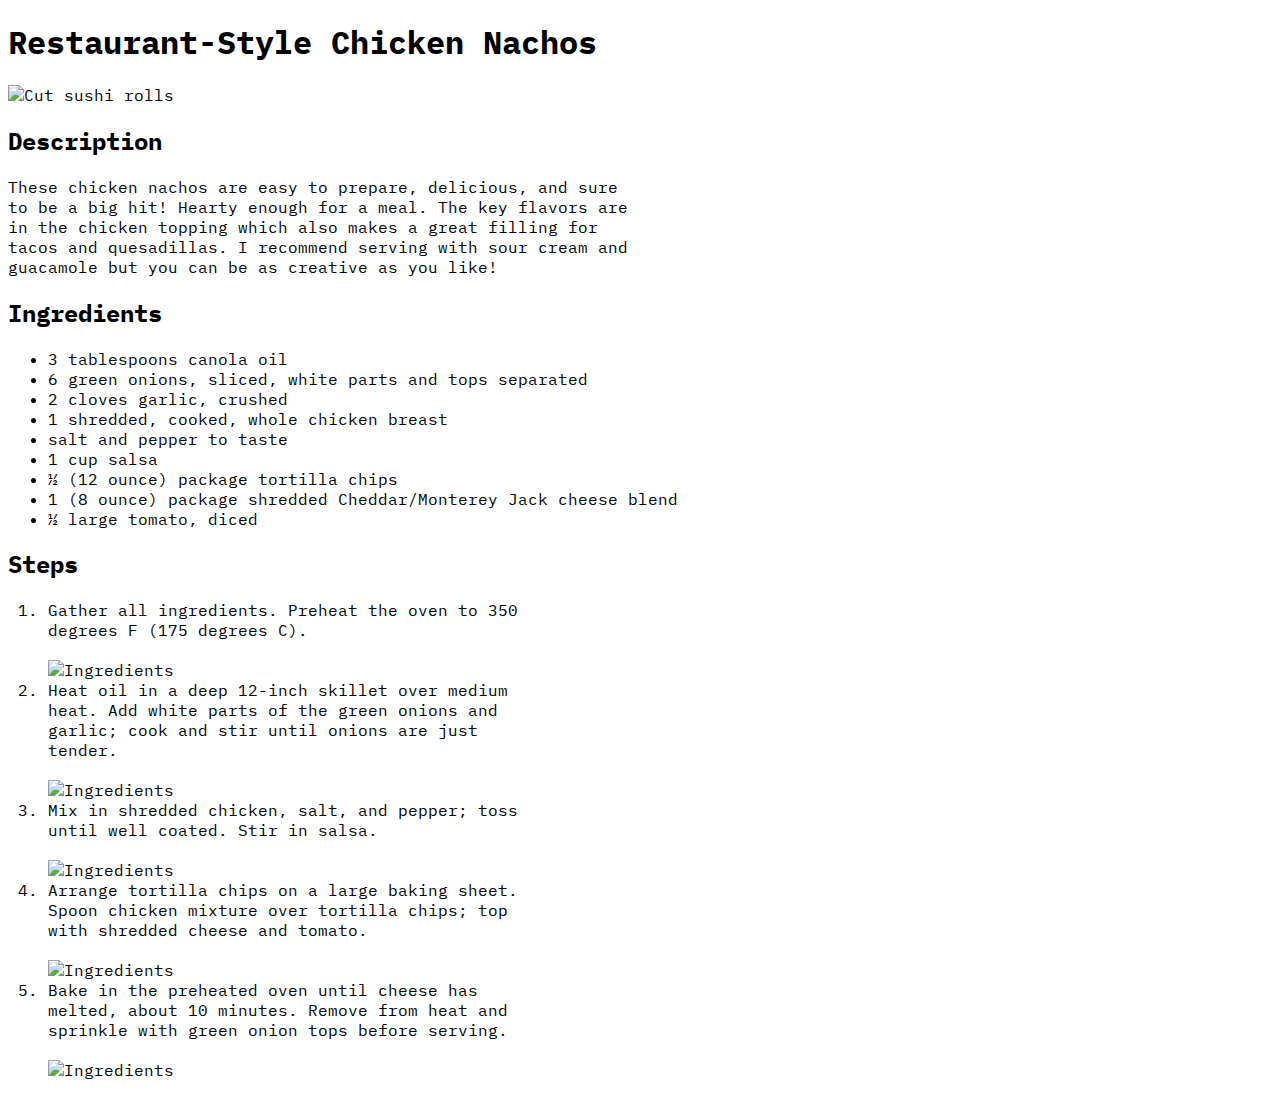
==== recipes/nachos.html @ 0ea00fd4 "Create main page with recipe links and their individual recipe pages" ====
<!DOCTYPE html>
<html lang="en">
<head>
    <meta charset="UTF-8">
    <meta name="viewport" content="width=device-width, initial-scale=1.0">
    <title>Nachos</title>
    <link href="https://fonts.googleapis.com/css2?family=IBM+Plex+Mono&display=swap" rel="stylesheet">
</head>
<body style="font-family: 'IBM Plex Mono', monospace;">
    <h1>Restaurant-Style Chicken Nachos</h1>
    <img src="https://s3.ppllstatics.com/diariovasco/www/multimedia/202005/23/media/cortadas/nachos-RUWHVYtsYIl4QtfwpAuUoKJ-1248x770@Diario%20Vasco.jpg" alt="Cut sushi rolls" height="500px" width="750px">
    <h2>Description</h2>
    <p style="width: 50%;">
        These chicken nachos are easy to prepare, delicious, 
        and sure to be a big hit! Hearty enough for a meal. 
        The key flavors are in the chicken topping which 
        also makes a great filling for tacos and quesadillas. 
        I recommend serving with sour cream and guacamole 
        but you can be as creative as you like!
    </p>
    <h2>Ingredients</h2>
    <ul>
        <li>3 tablespoons canola oil</li>
        <li>6 green onions, sliced, white parts and tops separated</li>
        <li>2 cloves garlic, crushed</li>
        <li>1 shredded, cooked, whole chicken breast</li>
        <li>salt and pepper to taste</li>
        <li>1 cup salsa</li>
        <li>½ (12 ounce) package tortilla chips</li>
        <li>1 (8 ounce) package shredded Cheddar/Monterey Jack cheese blend</li>
        <li>½ large tomato, diced</li>
    </ul>
    <h2>Steps</h2>
    <ol style="width: 40%;">
        <li>Gather all ingredients. Preheat the oven to 350 degrees F (175 degrees C).</li>
        <br>
        <img src="https://www.allrecipes.com/thmb/M0FpMyezjZbwOW5X1jViS94moxw=/750x0/filters:no_upscale():max_bytes(150000):strip_icc():format(webp)/26924-restuarant-style-nachos-dmfs-4x3-step01-1356-1496-8d0a314f71a04668b436a1e1396bf2b1.jpg" alt="Ingredients" height="400px" width="500px">
        <li>Heat oil in a deep 12-inch skillet over medium heat. Add white parts of the green onions and garlic; cook and stir until onions are just tender.</li>
        <br>
        <img src="https://www.allrecipes.com/thmb/MlKgUNshfqsIgJqOL4Iqhf9GhTA=/750x0/filters:no_upscale():max_bytes(150000):strip_icc():format(webp)/26924-restuarant-style-nachos-dmfs-4x3-step02-1356-1499-4f5e6935a75f4a5183fcaa6f48c402b7.jpg" alt="Ingredients" height="400px" width="500px">
        <li>Mix in shredded chicken, salt, and pepper; toss until well coated. Stir in salsa.</li>
        <br>
        <img src="https://www.allrecipes.com/thmb/PyeYWYEBjSdqBad5DzJLyRdzSGQ=/750x0/filters:no_upscale():max_bytes(150000):strip_icc():format(webp)/26924-restuarant-style-nachos-dmfs-4x3-step04-1356-1503-3a40063401884e12bb2d1801fec58957.jpg" alt="Ingredients" height="400px" width="500px">
        <li>Arrange tortilla chips on a large baking sheet. Spoon chicken mixture over tortilla chips; top with shredded cheese and tomato.</li>
        <br>
        <img src="https://www.allrecipes.com/thmb/q0xcKDDefBq89clNd6lD0-SfBkk=/750x0/filters:no_upscale():max_bytes(150000):strip_icc():format(webp)/26924-restuarant-style-nachos-dmfs-4x3-step06-1356-1509-29ecaf5128e24819b30e327d34b58940.jpg" alt="Ingredients" height="400px" width="500px">
        <li>Bake in the preheated oven until cheese has melted, about 10 minutes. Remove from heat and sprinkle with green onion tops before serving.</li>
        <br>
        <img src="https://www.allrecipes.com/thmb/7sD9BIEKQY6CuncSXdkeDL46HU0=/750x0/filters:no_upscale():max_bytes(150000):strip_icc():format(webp)/26924-restuarant-style-nachos-dmfs-step07-4x3-1356-1511-54746efd719b446eb17c85d17b30e24c.jpg" alt="Ingredients" height="400px" width="500px">
    </ol>

</body>
</html>
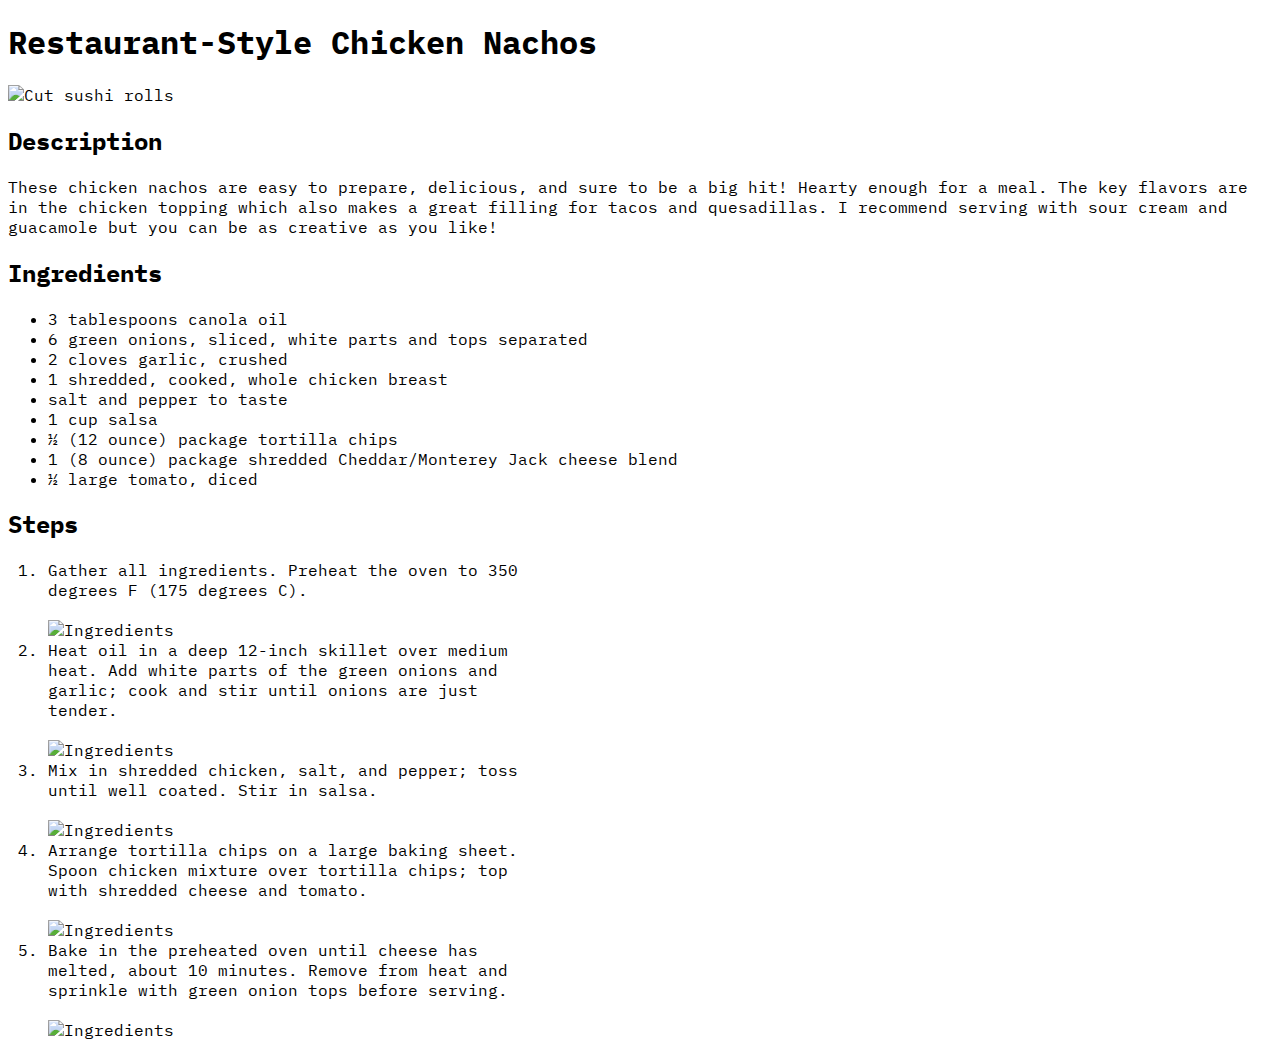
==== commit 86ac36e8: "Add background to recipe pages and center content" ====
--- a/recipes/nachos.html
+++ b/recipes/nachos.html
@@ -4,50 +4,56 @@
     <meta charset="UTF-8">
     <meta name="viewport" content="width=device-width, initial-scale=1.0">
     <title>Nachos</title>
+    <link rel="stylesheet" href="../css/style.css">
     <link href="https://fonts.googleapis.com/css2?family=IBM+Plex+Mono&display=swap" rel="stylesheet">
 </head>
-<body style="font-family: 'IBM Plex Mono', monospace;">
-    <h1>Restaurant-Style Chicken Nachos</h1>
-    <img src="https://s3.ppllstatics.com/diariovasco/www/multimedia/202005/23/media/cortadas/nachos-RUWHVYtsYIl4QtfwpAuUoKJ-1248x770@Diario%20Vasco.jpg" alt="Cut sushi rolls" height="500px" width="750px">
-    <h2>Description</h2>
-    <p style="width: 50%;">
-        These chicken nachos are easy to prepare, delicious, 
-        and sure to be a big hit! Hearty enough for a meal. 
-        The key flavors are in the chicken topping which 
-        also makes a great filling for tacos and quesadillas. 
-        I recommend serving with sour cream and guacamole 
-        but you can be as creative as you like!
-    </p>
-    <h2>Ingredients</h2>
-    <ul>
-        <li>3 tablespoons canola oil</li>
-        <li>6 green onions, sliced, white parts and tops separated</li>
-        <li>2 cloves garlic, crushed</li>
-        <li>1 shredded, cooked, whole chicken breast</li>
-        <li>salt and pepper to taste</li>
-        <li>1 cup salsa</li>
-        <li>½ (12 ounce) package tortilla chips</li>
-        <li>1 (8 ounce) package shredded Cheddar/Monterey Jack cheese blend</li>
-        <li>½ large tomato, diced</li>
-    </ul>
-    <h2>Steps</h2>
-    <ol style="width: 40%;">
-        <li>Gather all ingredients. Preheat the oven to 350 degrees F (175 degrees C).</li>
-        <br>
-        <img src="https://www.allrecipes.com/thmb/M0FpMyezjZbwOW5X1jViS94moxw=/750x0/filters:no_upscale():max_bytes(150000):strip_icc():format(webp)/26924-restuarant-style-nachos-dmfs-4x3-step01-1356-1496-8d0a314f71a04668b436a1e1396bf2b1.jpg" alt="Ingredients" height="400px" width="500px">
-        <li>Heat oil in a deep 12-inch skillet over medium heat. Add white parts of the green onions and garlic; cook and stir until onions are just tender.</li>
-        <br>
-        <img src="https://www.allrecipes.com/thmb/MlKgUNshfqsIgJqOL4Iqhf9GhTA=/750x0/filters:no_upscale():max_bytes(150000):strip_icc():format(webp)/26924-restuarant-style-nachos-dmfs-4x3-step02-1356-1499-4f5e6935a75f4a5183fcaa6f48c402b7.jpg" alt="Ingredients" height="400px" width="500px">
-        <li>Mix in shredded chicken, salt, and pepper; toss until well coated. Stir in salsa.</li>
-        <br>
-        <img src="https://www.allrecipes.com/thmb/PyeYWYEBjSdqBad5DzJLyRdzSGQ=/750x0/filters:no_upscale():max_bytes(150000):strip_icc():format(webp)/26924-restuarant-style-nachos-dmfs-4x3-step04-1356-1503-3a40063401884e12bb2d1801fec58957.jpg" alt="Ingredients" height="400px" width="500px">
-        <li>Arrange tortilla chips on a large baking sheet. Spoon chicken mixture over tortilla chips; top with shredded cheese and tomato.</li>
-        <br>
-        <img src="https://www.allrecipes.com/thmb/q0xcKDDefBq89clNd6lD0-SfBkk=/750x0/filters:no_upscale():max_bytes(150000):strip_icc():format(webp)/26924-restuarant-style-nachos-dmfs-4x3-step06-1356-1509-29ecaf5128e24819b30e327d34b58940.jpg" alt="Ingredients" height="400px" width="500px">
-        <li>Bake in the preheated oven until cheese has melted, about 10 minutes. Remove from heat and sprinkle with green onion tops before serving.</li>
-        <br>
-        <img src="https://www.allrecipes.com/thmb/7sD9BIEKQY6CuncSXdkeDL46HU0=/750x0/filters:no_upscale():max_bytes(150000):strip_icc():format(webp)/26924-restuarant-style-nachos-dmfs-step07-4x3-1356-1511-54746efd719b446eb17c85d17b30e24c.jpg" alt="Ingredients" height="400px" width="500px">
-    </ol>
-
+<body class="recipe" style="font-family: 'IBM Plex Mono', monospace;">
+    <div class="container">
+        <h1>Restaurant-Style Chicken Nachos</h1>
+        <img src="https://s3.ppllstatics.com/diariovasco/www/multimedia/202005/23/media/cortadas/nachos-RUWHVYtsYIl4QtfwpAuUoKJ-1248x770@Diario%20Vasco.jpg" alt="Cut sushi rolls" height="500px" width="750px">
+        <h2>Description</h2>
+        <p class="center">
+            These chicken nachos are easy to prepare, delicious, 
+            and sure to be a big hit! Hearty enough for a meal. 
+            The key flavors are in the chicken topping which 
+            also makes a great filling for tacos and quesadillas. 
+            I recommend serving with sour cream and guacamole 
+            but you can be as creative as you like!
+        </p>
+        <h2>Ingredients</h2>
+        <div class="ingredients">
+            <ul>
+                <li>3 tablespoons canola oil</li>
+                <li>6 green onions, sliced, white parts and tops separated</li>
+                <li>2 cloves garlic, crushed</li>
+                <li>1 shredded, cooked, whole chicken breast</li>
+                <li>salt and pepper to taste</li>
+                <li>1 cup salsa</li>
+                <li>½ (12 ounce) package tortilla chips</li>
+                <li>1 (8 ounce) package shredded Cheddar/Monterey Jack cheese blend</li>
+                <li>½ large tomato, diced</li>
+            </ul>
+        </div>
+        
+        <h2>Steps</h2>
+        <ol class="center" style="width: 40%;">
+            <li>Gather all ingredients. Preheat the oven to 350 degrees F (175 degrees C).</li>
+            <br>
+            <img src="https://www.allrecipes.com/thmb/M0FpMyezjZbwOW5X1jViS94moxw=/750x0/filters:no_upscale():max_bytes(150000):strip_icc():format(webp)/26924-restuarant-style-nachos-dmfs-4x3-step01-1356-1496-8d0a314f71a04668b436a1e1396bf2b1.jpg" alt="Ingredients" height="400px" width="500px">
+            <li>Heat oil in a deep 12-inch skillet over medium heat. Add white parts of the green onions and garlic; cook and stir until onions are just tender.</li>
+            <br>
+            <img src="https://www.allrecipes.com/thmb/MlKgUNshfqsIgJqOL4Iqhf9GhTA=/750x0/filters:no_upscale():max_bytes(150000):strip_icc():format(webp)/26924-restuarant-style-nachos-dmfs-4x3-step02-1356-1499-4f5e6935a75f4a5183fcaa6f48c402b7.jpg" alt="Ingredients" height="400px" width="500px">
+            <li>Mix in shredded chicken, salt, and pepper; toss until well coated. Stir in salsa.</li>
+            <br>
+            <img src="https://www.allrecipes.com/thmb/PyeYWYEBjSdqBad5DzJLyRdzSGQ=/750x0/filters:no_upscale():max_bytes(150000):strip_icc():format(webp)/26924-restuarant-style-nachos-dmfs-4x3-step04-1356-1503-3a40063401884e12bb2d1801fec58957.jpg" alt="Ingredients" height="400px" width="500px">
+            <li>Arrange tortilla chips on a large baking sheet. Spoon chicken mixture over tortilla chips; top with shredded cheese and tomato.</li>
+            <br>
+            <img src="https://www.allrecipes.com/thmb/q0xcKDDefBq89clNd6lD0-SfBkk=/750x0/filters:no_upscale():max_bytes(150000):strip_icc():format(webp)/26924-restuarant-style-nachos-dmfs-4x3-step06-1356-1509-29ecaf5128e24819b30e327d34b58940.jpg" alt="Ingredients" height="400px" width="500px">
+            <li>Bake in the preheated oven until cheese has melted, about 10 minutes. Remove from heat and sprinkle with green onion tops before serving.</li>
+            <br>
+            <img src="https://www.allrecipes.com/thmb/7sD9BIEKQY6CuncSXdkeDL46HU0=/750x0/filters:no_upscale():max_bytes(150000):strip_icc():format(webp)/26924-restuarant-style-nachos-dmfs-step07-4x3-1356-1511-54746efd719b446eb17c85d17b30e24c.jpg" alt="Ingredients" height="400px" width="500px">
+        </ol>
+    </div>
+    
 </body>
 </html>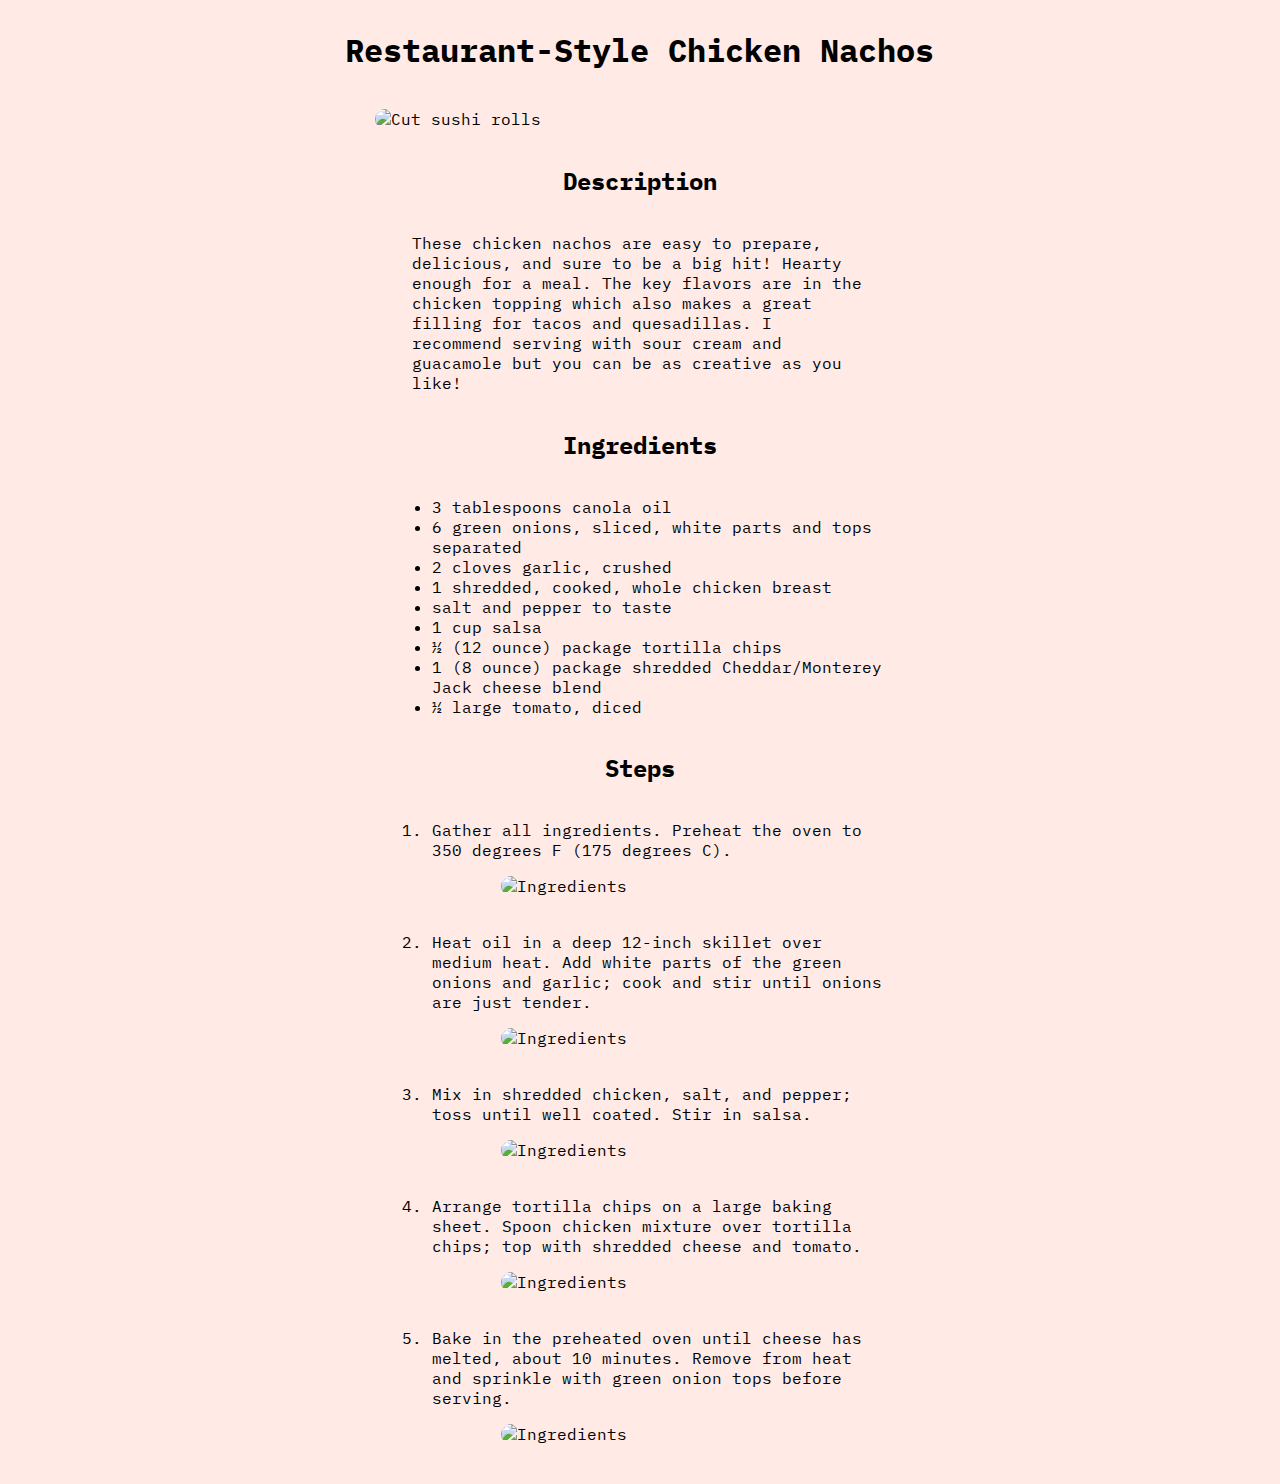
==== commit 7c0b9bd8: "Center and align content of each recipe with flexbox" ====
--- a/recipes/nachos.html
+++ b/recipes/nachos.html
@@ -10,9 +10,9 @@
 <body class="recipe" style="font-family: 'IBM Plex Mono', monospace;">
     <div class="container">
         <h1>Restaurant-Style Chicken Nachos</h1>
-        <img src="https://s3.ppllstatics.com/diariovasco/www/multimedia/202005/23/media/cortadas/nachos-RUWHVYtsYIl4QtfwpAuUoKJ-1248x770@Diario%20Vasco.jpg" alt="Cut sushi rolls" height="500px" width="750px">
+        <img src="https://s3.ppllstatics.com/diariovasco/www/multimedia/202005/23/media/cortadas/nachos-RUWHVYtsYIl4QtfwpAuUoKJ-1248x770@Diario%20Vasco.jpg" alt="Cut sushi rolls" height="auto" width="70%">
         <h2>Description</h2>
-        <p class="center">
+        <p>
             These chicken nachos are easy to prepare, delicious, 
             and sure to be a big hit! Hearty enough for a meal. 
             The key flavors are in the chicken topping which 
@@ -21,37 +21,58 @@
             but you can be as creative as you like!
         </p>
         <h2>Ingredients</h2>
-        <div class="ingredients">
-            <ul>
-                <li>3 tablespoons canola oil</li>
-                <li>6 green onions, sliced, white parts and tops separated</li>
-                <li>2 cloves garlic, crushed</li>
-                <li>1 shredded, cooked, whole chicken breast</li>
-                <li>salt and pepper to taste</li>
-                <li>1 cup salsa</li>
-                <li>½ (12 ounce) package tortilla chips</li>
-                <li>1 (8 ounce) package shredded Cheddar/Monterey Jack cheese blend</li>
-                <li>½ large tomato, diced</li>
-            </ul>
-        </div>
+        <ul>
+            <li>3 tablespoons canola oil</li>
+            <li>6 green onions, sliced, white parts and tops separated</li>
+            <li>2 cloves garlic, crushed</li>
+            <li>1 shredded, cooked, whole chicken breast</li>
+            <li>salt and pepper to taste</li>
+            <li>1 cup salsa</li>
+            <li>½ (12 ounce) package tortilla chips</li>
+            <li>1 (8 ounce) package shredded Cheddar/Monterey Jack cheese blend</li>
+            <li>½ large tomato, diced</li>
+        </ul>
         
         <h2>Steps</h2>
-        <ol class="center" style="width: 40%;">
-            <li>Gather all ingredients. Preheat the oven to 350 degrees F (175 degrees C).</li>
+        <ol>
+            <li>
+                <div>
+                    Gather all ingredients. Preheat the oven to 350 degrees F (175 degrees C).
+                    <img src="https://www.allrecipes.com/thmb/M0FpMyezjZbwOW5X1jViS94moxw=/750x0/filters:no_upscale():max_bytes(150000):strip_icc():format(webp)/26924-restuarant-style-nachos-dmfs-4x3-step01-1356-1496-8d0a314f71a04668b436a1e1396bf2b1.jpg" alt="Ingredients" height="auto" width="70%">
+                </div>
+            </li>
             <br>
-            <img src="https://www.allrecipes.com/thmb/M0FpMyezjZbwOW5X1jViS94moxw=/750x0/filters:no_upscale():max_bytes(150000):strip_icc():format(webp)/26924-restuarant-style-nachos-dmfs-4x3-step01-1356-1496-8d0a314f71a04668b436a1e1396bf2b1.jpg" alt="Ingredients" height="400px" width="500px">
-            <li>Heat oil in a deep 12-inch skillet over medium heat. Add white parts of the green onions and garlic; cook and stir until onions are just tender.</li>
+            <li>
+                <div>
+                    Heat oil in a deep 12-inch skillet over medium heat. Add white parts of the green onions and garlic; cook and stir until onions are just tender.
+                    <img src="https://www.allrecipes.com/thmb/MlKgUNshfqsIgJqOL4Iqhf9GhTA=/750x0/filters:no_upscale():max_bytes(150000):strip_icc():format(webp)/26924-restuarant-style-nachos-dmfs-4x3-step02-1356-1499-4f5e6935a75f4a5183fcaa6f48c402b7.jpg" alt="Ingredients" height="auto" width="70%">
+                </div>
+            </li>
             <br>
-            <img src="https://www.allrecipes.com/thmb/MlKgUNshfqsIgJqOL4Iqhf9GhTA=/750x0/filters:no_upscale():max_bytes(150000):strip_icc():format(webp)/26924-restuarant-style-nachos-dmfs-4x3-step02-1356-1499-4f5e6935a75f4a5183fcaa6f48c402b7.jpg" alt="Ingredients" height="400px" width="500px">
-            <li>Mix in shredded chicken, salt, and pepper; toss until well coated. Stir in salsa.</li>
+            
+            <li>
+                <div>
+                    Mix in shredded chicken, salt, and pepper; toss until well coated. Stir in salsa.
+                    <img src="https://www.allrecipes.com/thmb/PyeYWYEBjSdqBad5DzJLyRdzSGQ=/750x0/filters:no_upscale():max_bytes(150000):strip_icc():format(webp)/26924-restuarant-style-nachos-dmfs-4x3-step04-1356-1503-3a40063401884e12bb2d1801fec58957.jpg" alt="Ingredients" height="auto" width="70%">
+                </div>
+                
+            </li>
             <br>
-            <img src="https://www.allrecipes.com/thmb/PyeYWYEBjSdqBad5DzJLyRdzSGQ=/750x0/filters:no_upscale():max_bytes(150000):strip_icc():format(webp)/26924-restuarant-style-nachos-dmfs-4x3-step04-1356-1503-3a40063401884e12bb2d1801fec58957.jpg" alt="Ingredients" height="400px" width="500px">
-            <li>Arrange tortilla chips on a large baking sheet. Spoon chicken mixture over tortilla chips; top with shredded cheese and tomato.</li>
+            
+            <li>
+                <div>
+                    Arrange tortilla chips on a large baking sheet. Spoon chicken mixture over tortilla chips; top with shredded cheese and tomato.
+                    <img src="https://www.allrecipes.com/thmb/q0xcKDDefBq89clNd6lD0-SfBkk=/750x0/filters:no_upscale():max_bytes(150000):strip_icc():format(webp)/26924-restuarant-style-nachos-dmfs-4x3-step06-1356-1509-29ecaf5128e24819b30e327d34b58940.jpg" alt="Ingredients" height="auto" width="70%">
+                </div>
+            </li>
             <br>
-            <img src="https://www.allrecipes.com/thmb/q0xcKDDefBq89clNd6lD0-SfBkk=/750x0/filters:no_upscale():max_bytes(150000):strip_icc():format(webp)/26924-restuarant-style-nachos-dmfs-4x3-step06-1356-1509-29ecaf5128e24819b30e327d34b58940.jpg" alt="Ingredients" height="400px" width="500px">
-            <li>Bake in the preheated oven until cheese has melted, about 10 minutes. Remove from heat and sprinkle with green onion tops before serving.</li>
-            <br>
-            <img src="https://www.allrecipes.com/thmb/7sD9BIEKQY6CuncSXdkeDL46HU0=/750x0/filters:no_upscale():max_bytes(150000):strip_icc():format(webp)/26924-restuarant-style-nachos-dmfs-step07-4x3-1356-1511-54746efd719b446eb17c85d17b30e24c.jpg" alt="Ingredients" height="400px" width="500px">
+
+            <li>
+                <div>
+                    Bake in the preheated oven until cheese has melted, about 10 minutes. Remove from heat and sprinkle with green onion tops before serving.
+                    <img src="https://www.allrecipes.com/thmb/7sD9BIEKQY6CuncSXdkeDL46HU0=/750x0/filters:no_upscale():max_bytes(150000):strip_icc():format(webp)/26924-restuarant-style-nachos-dmfs-step07-4x3-1356-1511-54746efd719b446eb17c85d17b30e24c.jpg" alt="Ingredients" height="auto" width="70%">
+                </div>
+            </li>
         </ol>
     </div>
     
--- a/css/style.css
+++ b/css/style.css
@@ -0,0 +1,38 @@
+body.recipe {
+    background-color: #ffeae6;
+}
+
+.container {
+    display: flex;
+    flex-direction: column;
+    align-items: center;
+    margin: auto;
+    width: 60%;
+}
+
+ol, p, .container ul {
+    width: 60%;
+    text-align: left;
+}
+
+ol li div{
+    display: flex;
+    flex-direction: column;
+    align-items: center;
+}
+
+img {
+    margin: 1rem;
+    border-radius: 1rem;
+}
+
+.index {
+    display: flex;
+    flex-direction: column;
+    align-items: center;
+}
+
+/* Removing bullets from Index list */
+.no-bullets {
+    list-style-type: none;
+}